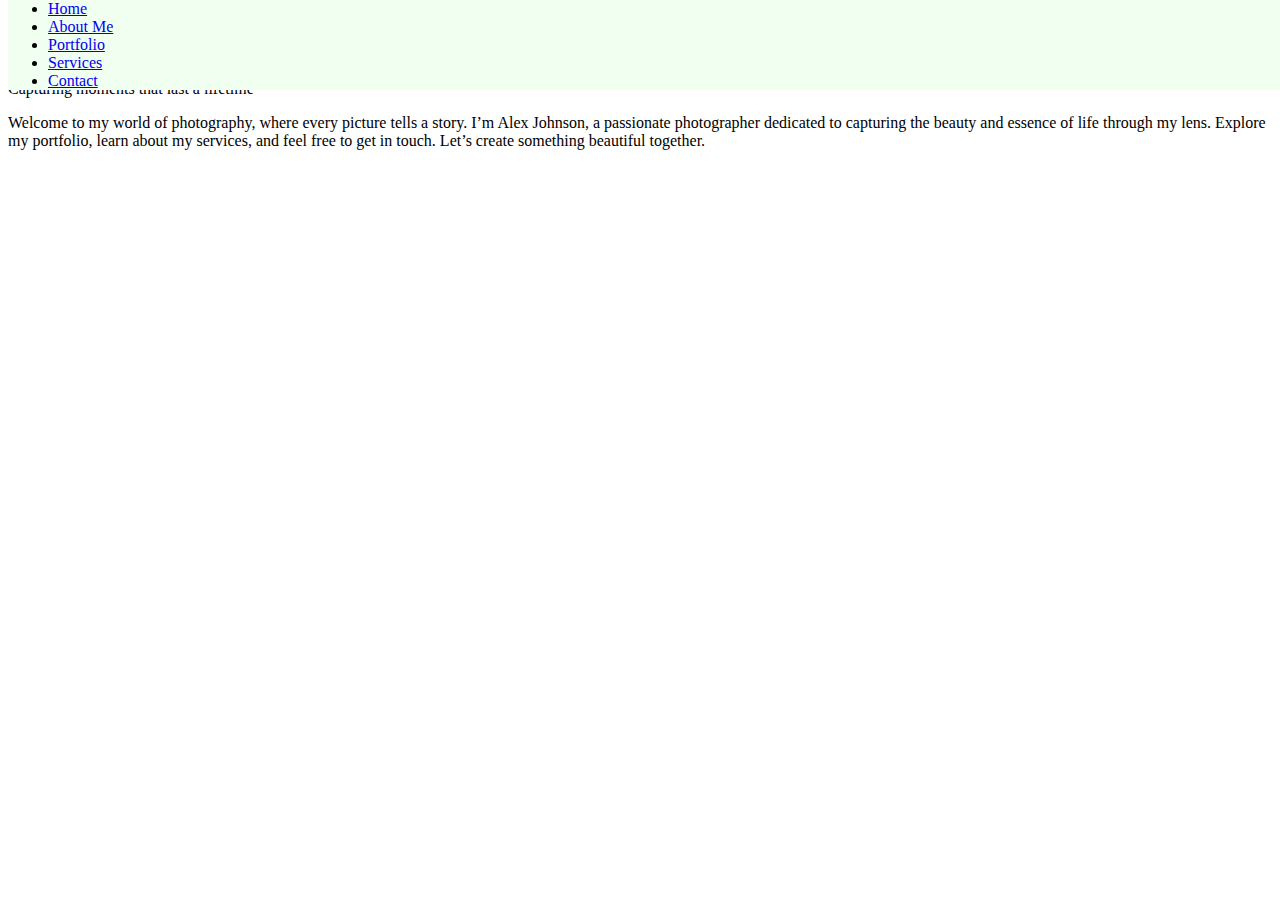
==== index.html @ 428822c0 "made a nav bar, added the list items, as well as trying to determine if I wan to use section element" ====
<!DOCTYPE html>
<html lang="en">
<head>
    <meta charset="UTF-8">
    <meta name="viewport" content="width=device-width, initial-scale=1.0">
    <link rel="stylesheet" href="styles.css">
    <title>Alex Johnson Photography</title>
</head>
<body>
    <header>
        <nav>
            <ul>
                <li><a href="#home">Home</a></li>
                <li><a href="#about">About Me</a></li>
                <li><a href="#folio">Portfolio</a></li>
                <li><a href="#service">Services</a></li>
                <li><a href="#contact">Contact</a></li>
            </ul>
        </nav>
    </header>
    <main>
        <section class="intro">
             <h1 id="intro-title">Welcome to Alex Johnson Photography</h1>
             <p id="sub-text">Capturing moments that last a lifetime</p>
             <div class="intro-para">
                <p>Welcome to my world of photography, where every picture tells a story. I’m Alex Johnson, a passionate photographer dedicated to capturing the beauty and essence of life through my lens. Explore my portfolio, learn about my services, and feel free to get in touch. Let’s create something beautiful together.</p>

             </div>
        </section>
    </main>
    
</body>
</html>
---- styles.css ----
header{
    width: 100%;
    height: 90px;
    background-color: honeydew;
    display: flex;
    justify-content: space-between;
    align-items: center;
    position: fixed;
    top: 0;
}
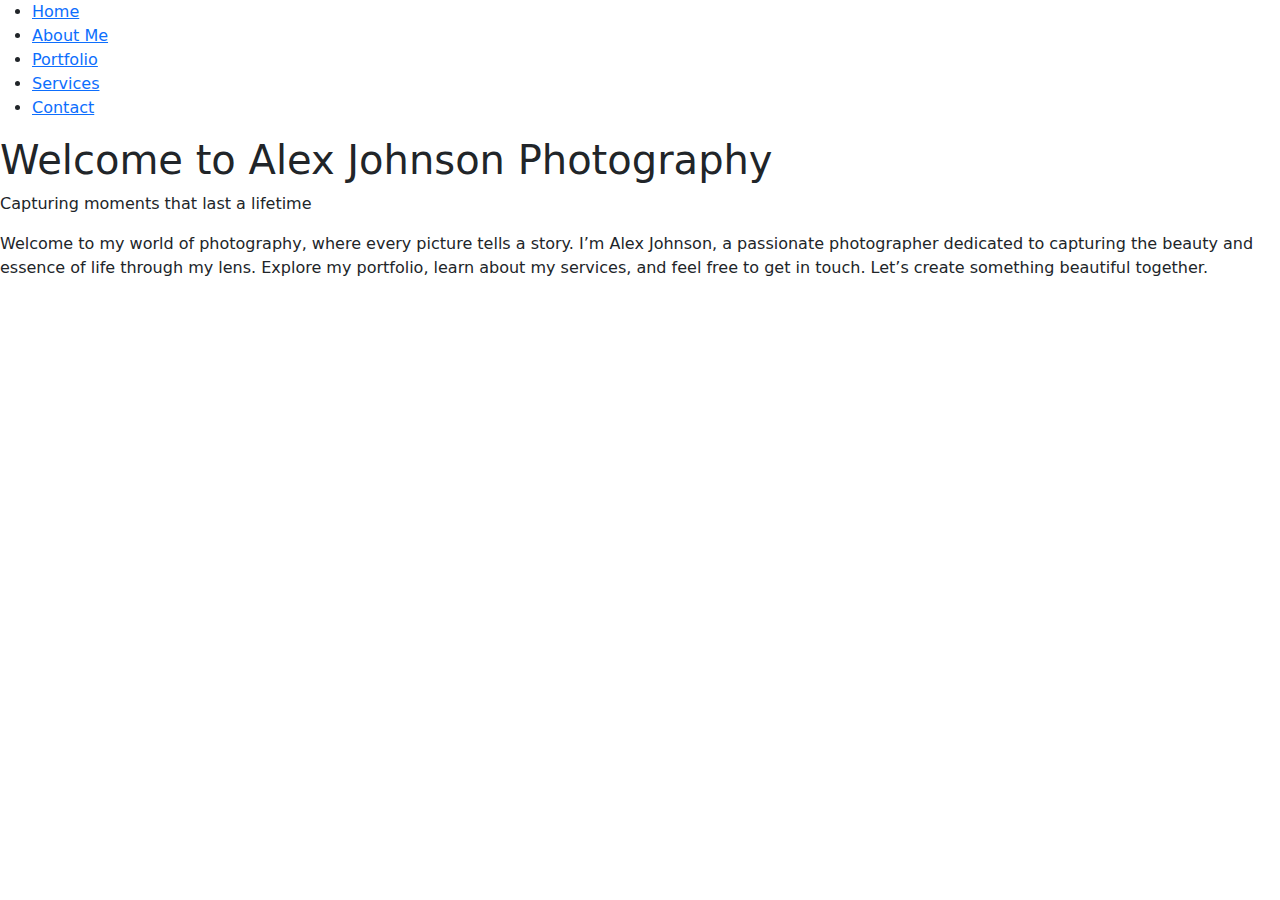
==== commit 550c9250: "added bootstrap links for nav bar and poppers" ====
--- a/index.html
+++ b/index.html
@@ -5,6 +5,7 @@
     <meta name="viewport" content="width=device-width, initial-scale=1.0">
     <link rel="stylesheet" href="styles.css">
     <title>Alex Johnson Photography</title>
+    <link href="https://cdn.jsdelivr.net/npm/bootstrap@5.3.3/dist/css/bootstrap.min.css" rel="stylesheet" integrity="sha384-QWTKZyjpPEjISv5WaRU9OFeRpok6YctnYmDr5pNlyT2bRjXh0JMhjY6hW+ALEwIH" crossorigin="anonymous">
 </head>
 <body>
     <header>
@@ -28,6 +29,7 @@
              </div>
         </section>
     </main>
-    
+ <script src="https://cdn.jsdelivr.net/npm/@popperjs/core@2.11.8/dist/umd/popper.min.js" integrity="sha384-I7E8VVD/ismYTF4hNIPjVp/Zjvgyol6VFvRkX/vR+Vc4jQkC+hVqc2pM8ODewa9r" crossorigin="anonymous"></script>
+ <script src="https://cdn.jsdelivr.net/npm/bootstrap@5.3.3/dist/js/bootstrap.min.js" integrity="sha384-0pUGZvbkm6XF6gxjEnlmuGrJXVbNuzT9qBBavbLwCsOGabYfZo0T0to5eqruptLy" crossorigin="anonymous"></script>   
 </body>
 </html>